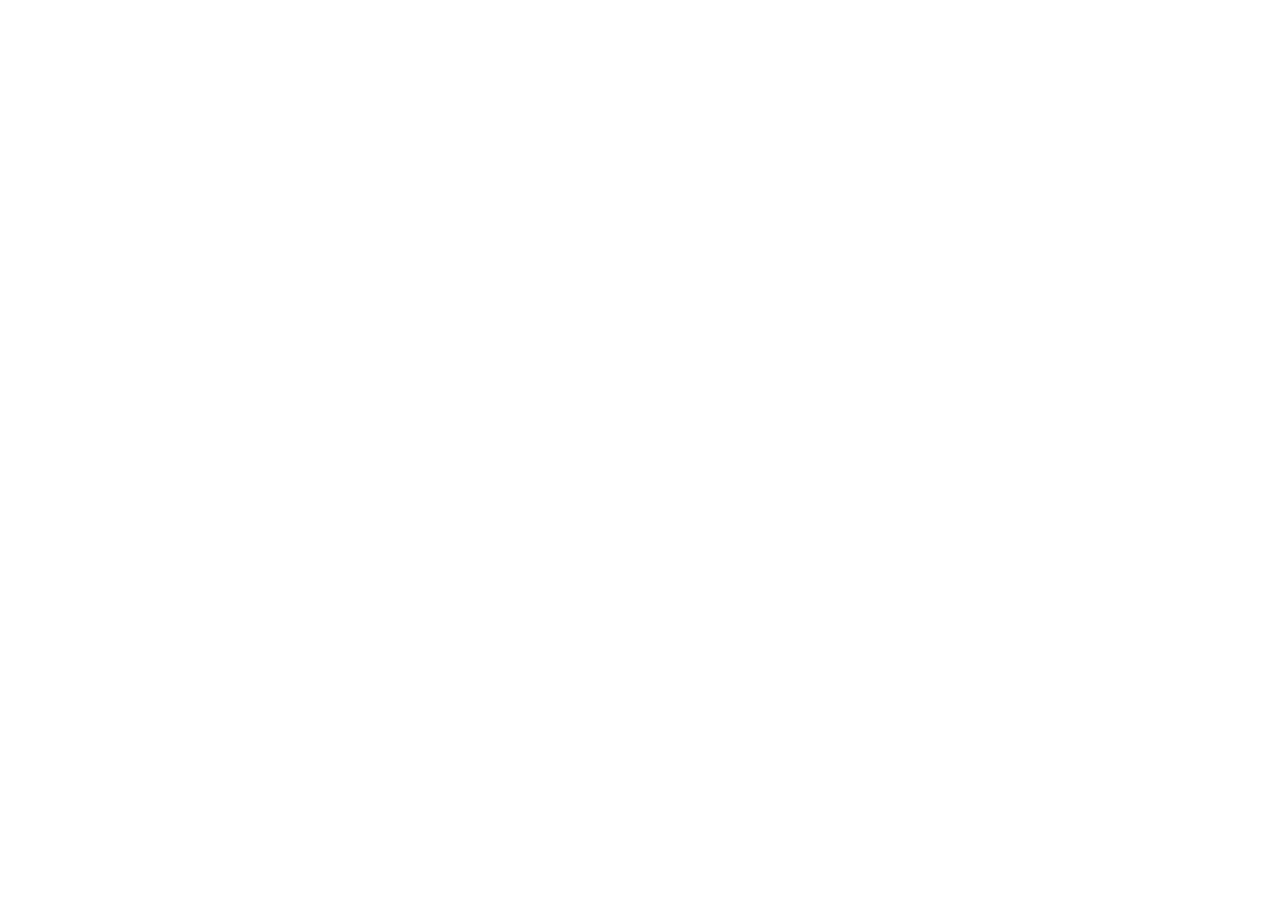
==== modul1.html @ bfce7b3c "first commit" ====
<!DOCTYPE html>
<html lang="en">
<head>
    <meta charset="UTF-8">
    <meta name="viewport" content="width=device-width, initial-scale=1.0">
    <title>PAW modul 1</title>
</head>
<body>
    
</body>
</html>
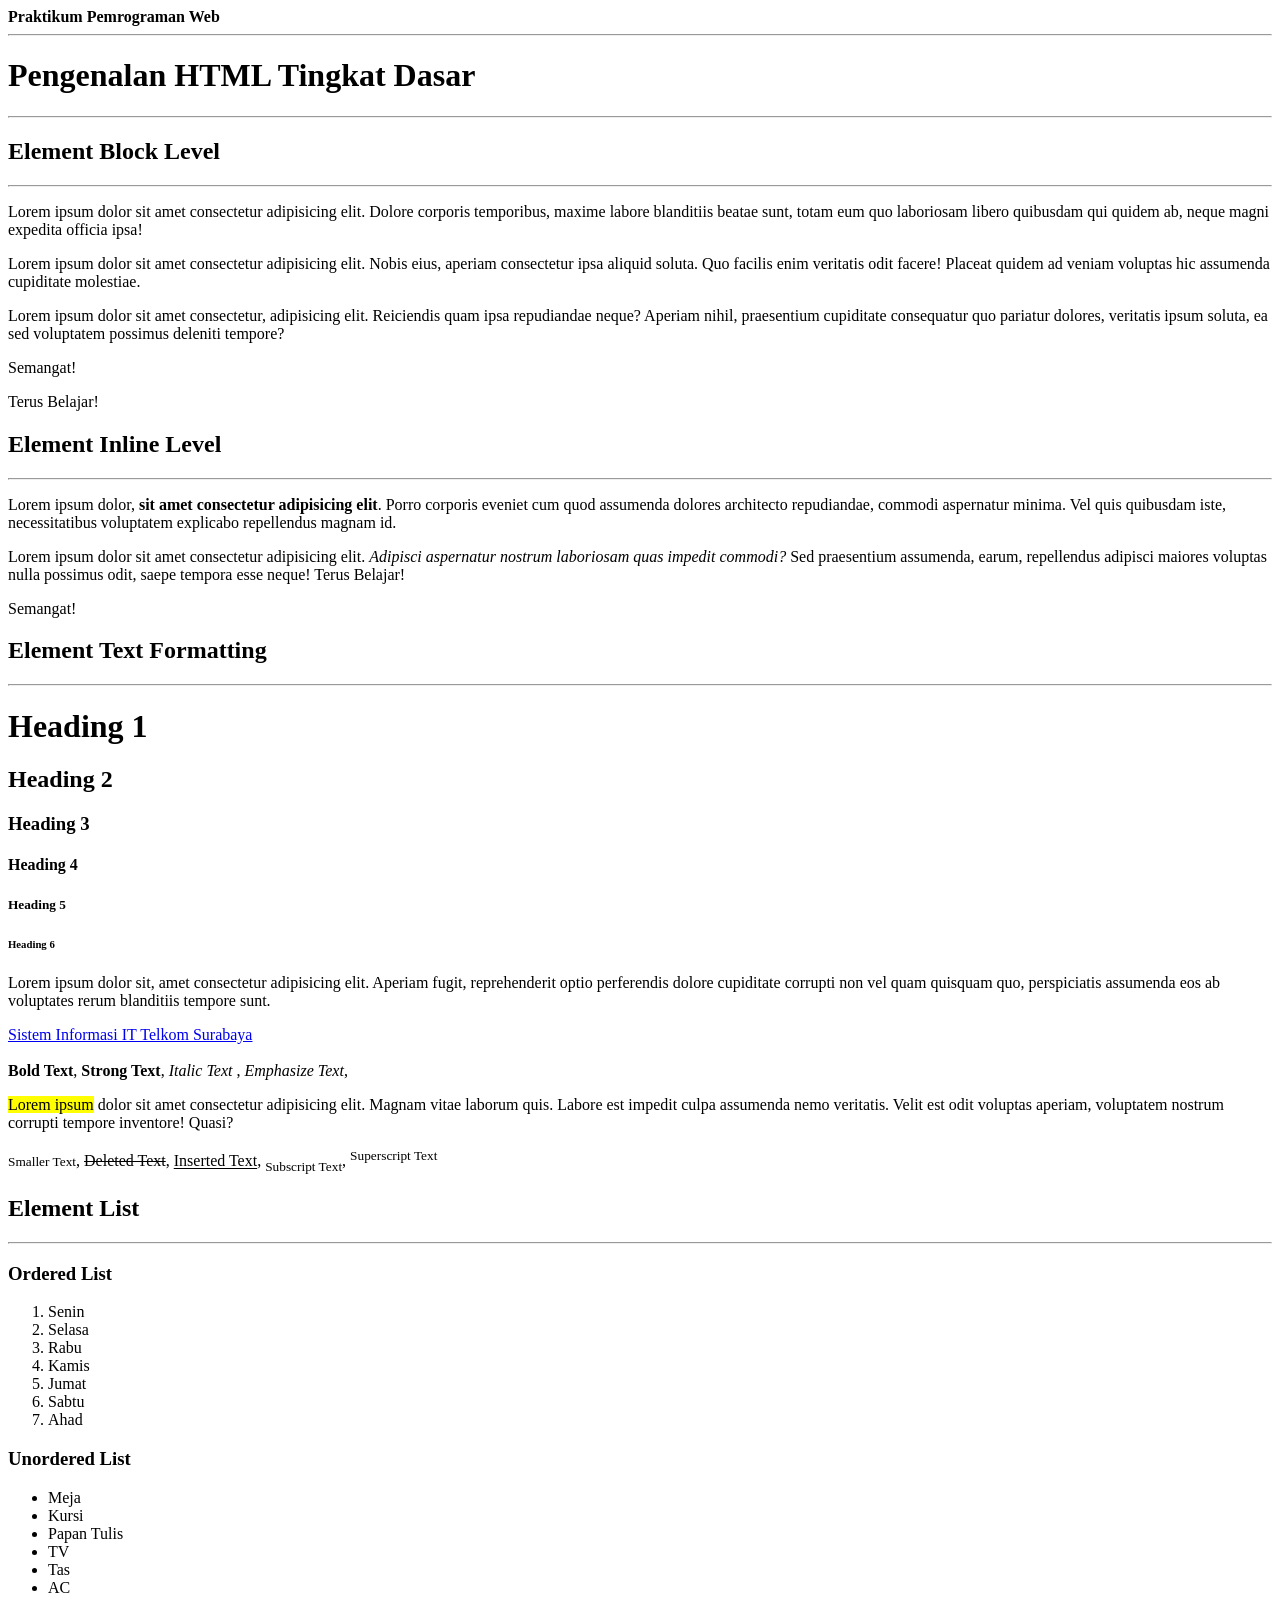
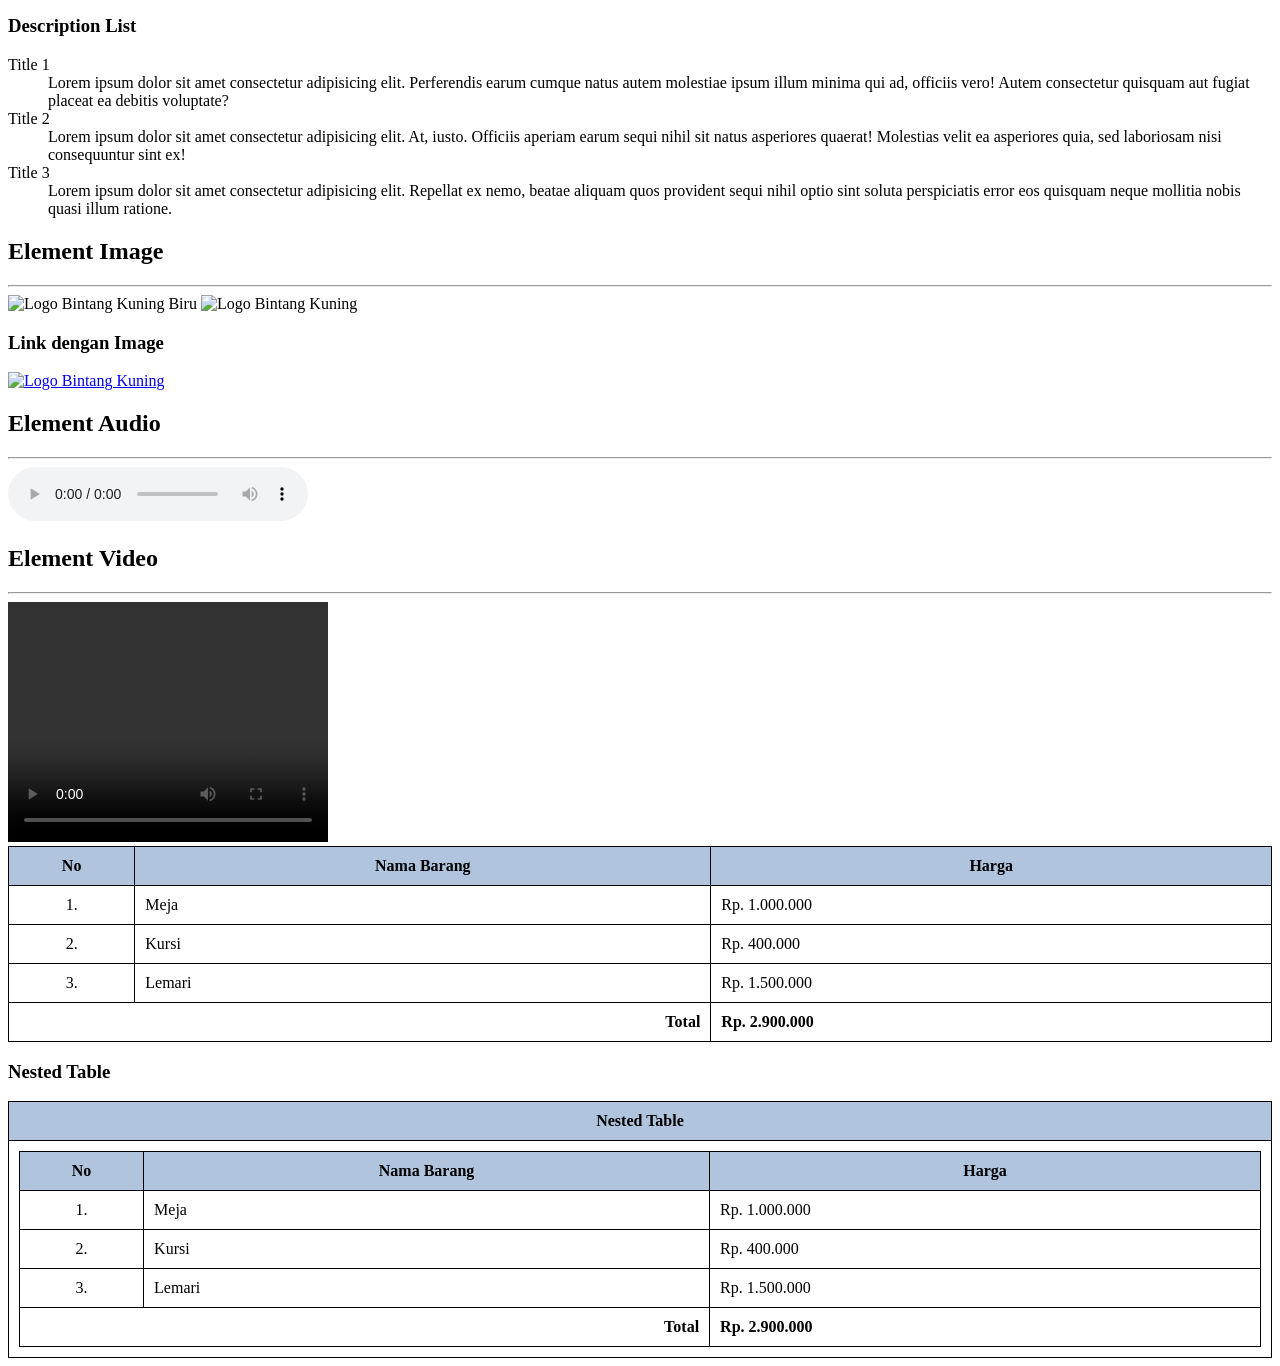
==== commit 2f4638a7: "modul-2" ====
--- a/modul1.html
+++ b/modul1.html
@@ -1,11 +1,329 @@
 <!DOCTYPE html>
 <html lang="en">
-<head>
-    <meta charset="UTF-8">
-    <meta name="viewport" content="width=device-width, initial-scale=1.0">
-    <title>PAW modul 1</title>
-</head>
-<body>
-    
-</body>
-</html>+  <head>
+    <meta charset="UTF-8" />
+    <meta name="viewport" content="width=device-width, initial-scale=1.0" />
+    <meta name="author" content="Vivi Intan" />
+    <meta name="keyword" content="Belajar HTML, Belajar web" />
+    <meta
+      name="description"
+      content="Halaman praktikum modul 1 mata kuliah pemrograman web di program studi sistem informasi"
+    />
+    <!-- <meta http-equiv="refresh" content="3" /> -->
+    <meta name="robots" content="index, follow" />
+
+    <!-- css -->
+    <link rel="stylesheet" href="assets/style.css" />
+    <!-- favicon -->
+    <link rel="shortcut icon" href="assets/favicon.ico" type="image/x-icon" />
+    <!-- internal script  -->
+    <script>
+      alert("ini dari inline script");
+    </script>
+    <!-- eksternal script -->
+    <script src="assets/script.js"></script>
+    <!-- internal css -->
+    <style media="all">
+      .bg-secondary {
+        background-color: gray;
+      }
+      table {
+        border-spacing: 0;
+        border-collapse: collapse;
+        width: 100%;
+      }
+
+      th,
+      td {
+        border: solid 1px black;
+        padding: 10px;
+      }
+
+      th {
+        background-color: lightsteelblue;
+      }
+      tfoot {
+        font-weight: bold;
+      }
+    </style>
+
+    <title>Praktek Modul 1</title>
+  </head>
+  <body>
+    <strong>Praktikum Pemrograman Web</strong>
+    <hr />
+    <h1>Pengenalan HTML Tingkat Dasar</h1>
+    <hr />
+
+    <div>
+      <h2>Element Block Level</h2>
+      <hr />
+      <div>
+        <p>
+          Lorem ipsum dolor sit amet consectetur adipisicing elit. Dolore
+          corporis temporibus, maxime labore blanditiis beatae sunt, totam eum
+          quo laboriosam libero quibusdam qui quidem ab, neque magni expedita
+          officia ipsa!
+        </p>
+        <p>
+          Lorem ipsum dolor sit amet consectetur adipisicing elit. Nobis eius,
+          aperiam consectetur ipsa aliquid soluta. Quo facilis enim veritatis
+          odit facere! Placeat quidem ad veniam voluptas hic assumenda
+          cupiditate molestiae.
+        </p>
+        <p>
+          Lorem ipsum dolor sit amet consectetur, adipisicing elit. Reiciendis
+          quam ipsa repudiandae neque? Aperiam nihil, praesentium cupiditate
+          consequatur quo pariatur dolores, veritatis ipsum soluta, ea sed
+          voluptatem possimus deleniti tempore?
+        </p>
+      </div>
+      <div>Semangat!</div>
+      <p>Terus Belajar!</p>
+    </div>
+
+    <!-- Element Inline Level -->
+    <div>
+      <h2>Element Inline Level</h2>
+      <hr />
+      <div>
+        <p>
+          Lorem ipsum dolor,
+          <strong>sit amet consectetur adipisicing elit</strong>. Porro corporis
+          eveniet cum quod assumenda dolores architecto repudiandae, commodi
+          aspernatur minima. Vel quis quibusdam iste, necessitatibus voluptatem
+          explicabo repellendus magnam id.
+        </p>
+        <p>
+          Lorem ipsum dolor sit amet consectetur adipisicing elit.
+          <em>Adipisci aspernatur nostrum laboriosam quas impedit commodi?</em>
+          Sed praesentium assumenda, earum, repellendus adipisci maiores
+          voluptas nulla possimus odit, saepe tempora esse neque!
+          <span>Terus Belajar!</span>
+        </p>
+      </div>
+      <div>Semangat!</div>
+    </div>
+
+    <!-- Elemen Text Formatting -->
+    <div>
+      <h2>Element Text Formatting</h2>
+      <hr />
+      <h1>Heading 1</h1>
+      <h2>Heading 2</h2>
+      <h3>Heading 3</h3>
+      <h4>Heading 4</h4>
+      <h5>Heading 5</h5>
+      <h6>Heading 6</h6>
+      <p>
+        Lorem ipsum dolor sit, amet consectetur adipisicing elit. Aperiam fugit,
+        reprehenderit optio perferendis dolore cupiditate corrupti non vel quam
+        quisquam quo, perspiciatis assumenda eos ab voluptates rerum blanditiis
+        tempore sunt.
+      </p>
+      <a href="https://is.ittelkom-sby.ac.id" target="_blank"
+        >Sistem Informasi IT Telkom Surabaya</a
+      >
+      <br /><br />
+      <div>
+        <b>Bold Text</b>, <strong>Strong Text</strong>, <i>Italic Text </i>,
+        <em>Emphasize Text</em>,
+        <p>
+          <mark>Lorem ipsum</mark> dolor sit amet consectetur adipisicing elit.
+          Magnam vitae laborum quis. Labore est impedit culpa assumenda nemo
+          veritatis. Velit est odit voluptas aperiam, voluptatem nostrum
+          corrupti tempore inventore! Quasi?
+        </p>
+        <small>Smaller Text</small>, <del>Deleted Text</del>,
+        <ins>Inserted Text</ins>, <sub>Subscript Text</sub>,
+        <sup>Superscript Text</sup>
+      </div>
+    </div>
+
+    <!-- Element List -->
+    <div>
+      <h2>Element List</h2>
+      <hr />
+      <div>
+        <h3>Ordered List</h3>
+        <ol type="1">
+          <li>Senin</li>
+          <li>Selasa</li>
+          <li>Rabu</li>
+          <li>Kamis</li>
+          <li>Jumat</li>
+          <li>Sabtu</li>
+          <li>Ahad</li>
+        </ol>
+      </div>
+      <div>
+        <h3>Unordered List</h3>
+        <ul style="list-style-type: disc">
+          <li>Meja</li>
+          <li>Kursi</li>
+          <li>Papan Tulis</li>
+          <li>TV</li>
+          <li>Tas</li>
+          <li>AC</li>
+        </ul>
+      </div>
+      <div>
+        <h3>Description List</h3>
+        <dl>
+          <dt>Title 1</dt>
+          <dd>
+            Lorem ipsum dolor sit amet consectetur adipisicing elit. Perferendis
+            earum cumque natus autem molestiae ipsum illum minima qui ad,
+            officiis vero! Autem consectetur quisquam aut fugiat placeat ea
+            debitis voluptate?
+          </dd>
+          <dt>Title 2</dt>
+          <dd>
+            Lorem ipsum dolor sit amet consectetur adipisicing elit. At, iusto.
+            Officiis aperiam earum sequi nihil sit natus asperiores quaerat!
+            Molestias velit ea asperiores quia, sed laboriosam nisi consequuntur
+            sint ex!
+          </dd>
+          <dt>Title 3</dt>
+          <dd>
+            Lorem ipsum dolor sit amet consectetur adipisicing elit. Repellat ex
+            nemo, beatae aliquam quos provident sequi nihil optio sint soluta
+            perspiciatis error eos quisquam neque mollitia nobis quasi illum
+            ratione.
+          </dd>
+        </dl>
+      </div>
+    </div>
+    <!-- Element Image  -->
+    <div>
+      <h2>Element Image</h2>
+      <hr />
+      <!-- Relative Path -->
+      <img
+        src="assets/star.png"
+        width="100"
+        height="100"
+        alt="Logo Bintang Kuning Biru"
+        title="Logo Bintang 1"
+      />
+      <!-- Absolute Path -->
+      <img
+        src="https://img.freepik.com/free-vector/start_53876-25533.jpg"
+        width="100"
+        height="100"
+        alt="Logo Bintang Kuning"
+        title="Logo Bintang 2"
+      />
+
+      <div>
+        <h3>Link dengan Image</h3>
+        <a href="http://google.com" target="_blank">
+          <img
+            src="https://img.freepik.com/free-vector/start_53876-25533.jpg"
+            width="100"
+            height="100"
+            alt="Logo Bintang Kuning"
+            title="Logo Bintang 2"
+          />
+        </a>
+      </div>
+    </div>
+    <!-- Element Audio -->
+    <div>
+      <h2>Element Audio</h2>
+      <hr />
+      <audio controls>
+        <source src="assets/horse.ogg" type="audio/ogg" />
+        <source src="assets/horse.mp3" type="audio/mpeg" />
+        Your browser does not support the audio element.
+      </audio>
+    </div>
+    <!-- Element Video -->
+    <div>
+      <h2>Element Video</h2>
+      <hr />
+      <video width="320" height="240" controls>
+        <source src="assets/movie.mp4" type="video/mp4" />
+        <source src="assets/movie.ogg" type="video/ogg" />
+        Your browser does not support the video tag.
+      </video>
+    </div>
+
+    <table>
+      <thead>
+        <tr>
+          <th width="10%">No</th>
+          <th>Nama Barang</th>
+          <th>Harga</th>
+        </tr>
+      </thead>
+      <tbody>
+        <tr>
+          <td style="text-align: center">1.</td>
+          <td>Meja</td>
+          <td>Rp. 1.000.000</td>
+        </tr>
+        <tr>
+          <td style="text-align: center">2.</td>
+          <td>Kursi</td>
+          <td>Rp. 400.000</td>
+        </tr>
+        <tr>
+          <td style="text-align: center">3.</td>
+          <td>Lemari</td>
+          <td>Rp. 1.500.000</td>
+        </tr>
+      </tbody>
+      <tfoot>
+        <tr>
+          <td colspan="2" style="text-align: right">Total</td>
+          <td>Rp. 2.900.000</td>
+        </tr>
+      </tfoot>
+    </table>
+    <div>
+      <h3>Nested Table</h3>
+      <table>
+        <tr>
+          <th>Nested Table</th>
+        </tr>
+        <tr>
+          <td>
+            <table>
+              <thead>
+                <tr>
+                  <th width="10%">No</th>
+                  <th>Nama Barang</th>
+                  <th>Harga</th>
+                </tr>
+              </thead>
+              <tbody>
+                <tr>
+                  <td style="text-align: center">1.</td>
+                  <td>Meja</td>
+                  <td>Rp. 1.000.000</td>
+                </tr>
+                <tr>
+                  <td style="text-align: center">2.</td>
+                  <td>Kursi</td>
+                  <td>Rp. 400.000</td>
+                </tr>
+                <tr>
+                  <td style="text-align: center">3.</td>
+                  <td>Lemari</td>
+                  <td>Rp. 1.500.000</td>
+                </tr>
+              </tbody>
+              <tfoot>
+                <tr>
+                  <td colspan="2" style="text-align: right">Total</td>
+                  <td>Rp. 2.900.000</td>
+                </tr>
+              </tfoot>
+            </table>
+          </td>
+        </tr>
+      </table>
+    </div>
+  </body>
+</html>
